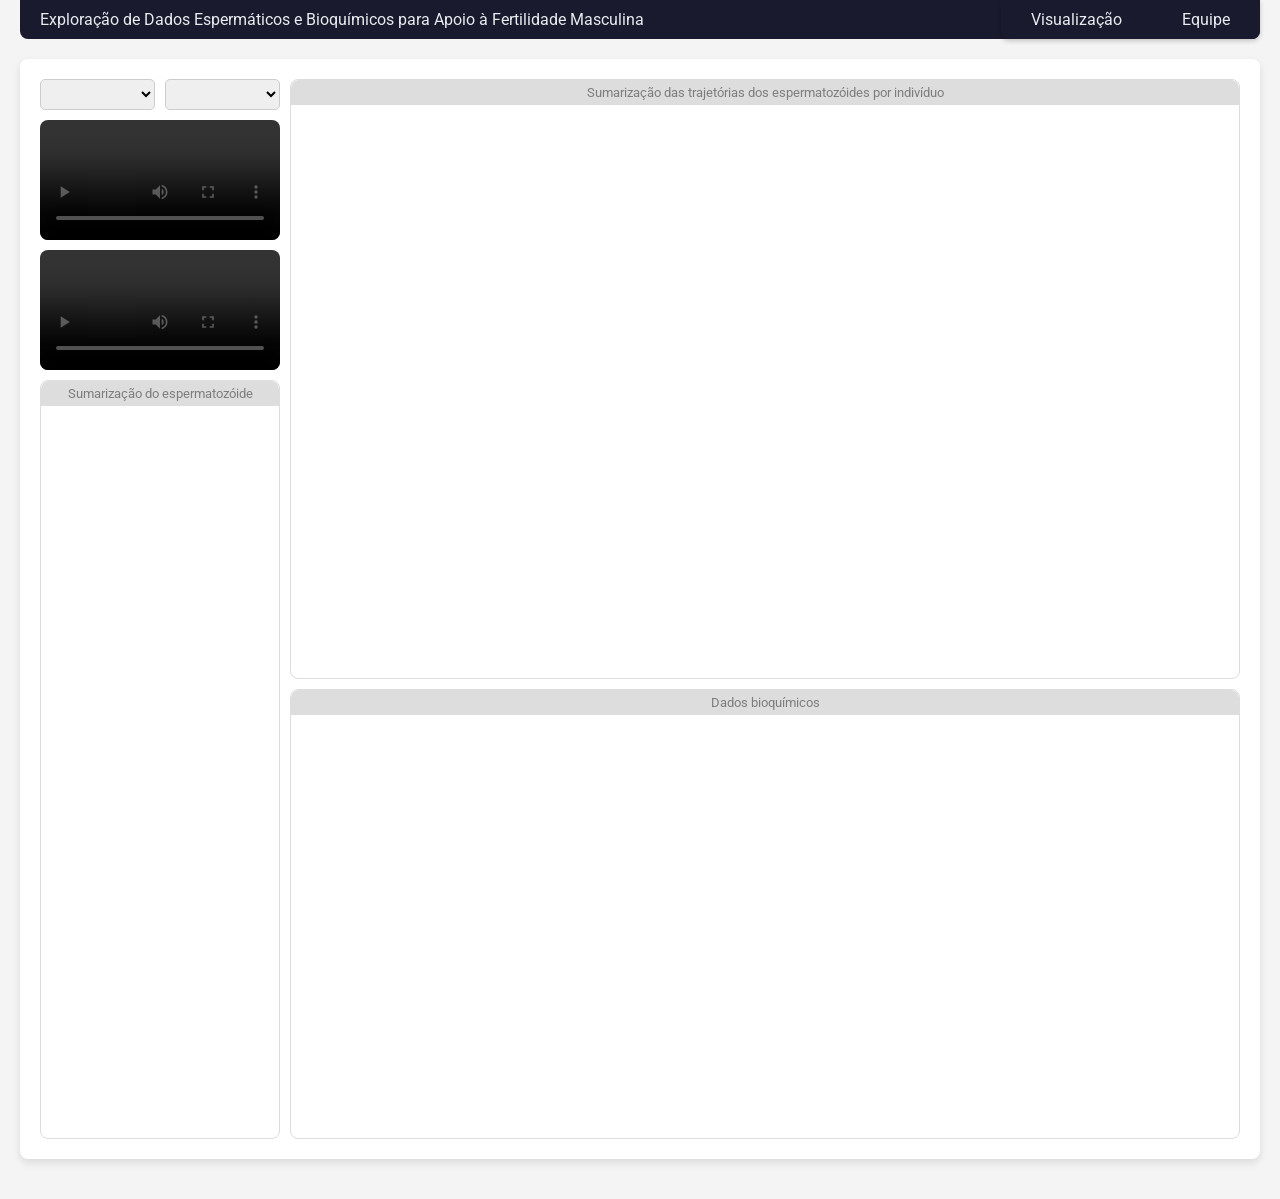
==== index.html @ 02d12cbb "fix: fix root" ====
<!DOCTYPE html>
<html lang="en">

<head>
    <meta charset="utf-8">
    <title>Glyphos</title>
    <script src="https://d3js.org/d3.v7.min.js"></script>
    <script src="https://cdn.plot.ly/plotly-latest.min.js"></script>
    <link rel="stylesheet" href="styles.css">
</head>

<body>
    <!-- Menu Superior -->
    <script src="menu.js"></script>
    <script type="module" src="main.js"></script>


    <div class="container">
        <div class="container2">
            <div class="dropdown">
                <select id="individuos"></select>
                <select id="espermatozoides"></select>
            </div>
            <div>
                <video controls id="video"></video>
            </div>
            <div>
                <video controls id="video-tracker"></video>
            </div>
            <div class="glifo_metric">
                <div class="custom-header">Sumarização do espermatozóide</div>
            </div>
        </div>
        <div class="container3">
            <div class="glifos">
                <div class="custom-header">Sumarização das trajetórias dos espermatozóides por indivíduo</div>
                <svg></svg>
            </div>
            <div class="coord">
                <div class="custom-header">Dados bioquímicos</div>
                <div id="coord"></div>
            </div>

        </div>

    </div>

</html>
---- styles.css ----
@import url('https://fonts.googleapis.com/css2?family=Roboto:wght@300;400;700&display=swap');

.explication {
    font-family: 'Roboto', sans-serif;
    color: #333;
    background-color: white;
    padding: 20px;
    margin: 20px auto;
    border-radius: 8px;
    box-shadow: 0 4px 8px rgba(136, 132, 132, 0.1);
    line-height: 1.6;
}

/* Estilo para o título */
.explication h2 {
    font-size: 1.8em;
    color: #2c3e50;
    text-align: left;
    margin-bottom: 15px;
    border-bottom: 2px solid #3498db;
    padding-bottom: 5px;
}

/* Estilo para os parágrafos */
.explication p {
    text-align: left;
    font-size: 1em;
    margin-bottom: 15px;
}

/* Estilo para as palavras destacadas */
.explication strong {
    color: #3498db;
    font-weight: bold;
}

/* Ajuste para o container */
.explication p:last-child {
    margin-bottom: 0;
}

.explication img {
    display: block;
    width: 450px;
    margin: 0 auto;
    max-width: 100%;
}

#titulo {
    display: flex;
    background-color: #1a1a2e;
    align-items: center;
    border-radius: 0 0 8px 8px;

}

.custom-header {
    background-color: #ddd;
    /* Cor do fundo do topo */
    font-family: 'Roboto', sans-serif;
    width: 100%;
    color: #7f7c7c;
    /* Cor do texto */
    font-size: 0.8em;
    border-radius: 8px 8px 0 0;
    text-align: center;
    /* Centraliza o texto */
    padding: 5px 5px;
}

#menu-text {
    color: #e9ecef;
    font-size: 16px;
    padding-left: 20px;
    font-family: 'Roboto', sans-serif;
    margin-right: auto;
    /* Move o texto para a esquerda */
}

#menuSuperior {
    display: flex;
    justify-content: flex-end;
    /* Alinha o menu à direita */
    background-color: #1a1a2e;
    /* Cor de fundo elegante */
    padding: 0px 0px;
    border-radius: 0 0 8px 8px;
    position: sticky;
    top: 0;
    z-index: 1000;
    box-shadow: 0 2px 5px rgba(0, 0, 0, 0.2);
}

#menuSuperior a {
    color: #e9ecef;
    /* Texto em tom claro */
    text-decoration: none;
    margin: 0 10px;
    padding: 10px 20px;
    font-family: 'Roboto', sans-serif;
    font-size: 16px;
    border-radius: 0 0 8px 8px;
    transition: background-color 0.3s ease, color 0.3s ease;
}

#menuSuperior a:hover {
    background-color: #162447;
    /* Efeito de hover */
    color: #f8f9fa;
}

#menuSuperior a.active {
    background-color: #162447;
    /* Destaque da página atual */
    color: #f8f9fa;
}

/* Estilo das seções */
.section {
    padding: 30px;
    margin: 20px 0;
    background: #f8f9fa;
    border: 1px solid #ddd;
    border-radius: 5px;
    box-shadow: 0 2px 5px rgba(0, 0, 0, 0.1);
}

* {
    box-sizing: border-box;
    margin: 0;
    padding: 0;
    /*border: 2px solid green;*/

}

/* Estilo para o corpo da página */
body {
    font-family: 'Roboto', sans-serif;
    color: #333;
    padding: 0 20px 20px 20px;
    background-color: #f4f4f4;
    /* Cor de fundo mais suave */
}


/* Estilo do título */
h1 {
    text-align: center;
    margin-bottom: 10px;
    color: #2c3e50;
    font-size: 24px;
}

/* Estilo para o parágrafo com os autores */
p {
    text-align: center;
    margin-bottom: 20px;
    color: #2c3e50;
    font-size: 16px;
}

/* Estilo do dropdown de seleção */
.dropdown {
    width: 100%;
    height: auto;
    /* Faz com que ocupe toda a largura disponível */
    display: flex;
    justify-content: center;
    align-items: center;
    gap: 10px;
}

/* Estilo para o rótulo do dropdown */
.dropdown select {
    padding: 5px;
    border: 1px solid #ccc;
    border-radius: 5px;
    font-size: 16px;
    transition: border-color 0.3s;
    width: 200px;
    /* Tamanho do dropdown */
}

/* Estilo quando o select está em foco */
select:focus {
    border-color: #8e8a8a;
    outline: none;
}


/* Container geral com conteúdo centralizado */
.container {
    margin: auto;
    display: flex;
    gap: 10px;
    padding: 20px;
    margin: 20px auto;
    border-radius: 8px;
    box-shadow: 0 4px 8px rgba(0, 0, 0, 0.1);
    min-height: 200px;
    background-color: #ffffff;

}


.button_exp {
    border: none;
    margin-left: 10px;
    background-color: rgb(136, 137, 136);
    border-radius: 4px;
    width: 300px;
    height: 20px;
    color: rgb(206, 207, 206);
}

.img_exp {
    padding-top: 20px;
    width: 100%;
    border-radius: 8px;
}

.container2 {
    display: flex;
    flex-direction: column;
    width: 20%;
    gap: 10px;
    /* Espaçamento entre as divs */

}

.container3 {
    display: flex;
    flex-direction: column;
    width: 80%;
    gap: 10px;
    /* Espaçamento entre as divs */

}

/* Estilo para os glifos com borda */
.glifos {
    position: relative;
    width: 100%;
    overflow: hidden;
    height: 600px; /* Certifique-se de que a altura seja consistente */
     /* Impede elementos de "vazar" */
    text-align: center;
    border: 1px solid #ddd;
    border-radius: 8px;
    justify-content: center;
    /* Centraliza horizontalmente */
    align-items: center;

}
.glifos svg{
    overflow: visible;
    margin-top: 40px;
}
/* Estilo para o elemento video */
video {
    display: flex;
    width: 100%;
    /* Faz o vídeo ocupar toda a largura do container */
    border-radius: 8px;
}

.glifo_metric {
    position: relative; /* Necessário para centralização */
    display: flex;      /* Flexbox ajuda na centralização */
    flex-direction: column;
    justify-content: flex-start;
    align-items: center;
    width: 100%;
    height: 100%; /* Deve preencher seu contêiner pai */
    overflow: hidden; /* Impede que elementos "vazem" */
    border: 1px solid #ddd;
    border-radius: 8px;
    
}

.coord {
    position: relative;
    border: 1px solid #ddd;
    border-radius: 8px;
    /* Borda mais suave */
    width: 100%;
    height: 450px;
    justify-content: center;
    align-items: center;
    overflow: hidden;
}

#coord svg {
    /* Borda mais suave */
    border-radius: 8px;
    overflow: hidden;
}
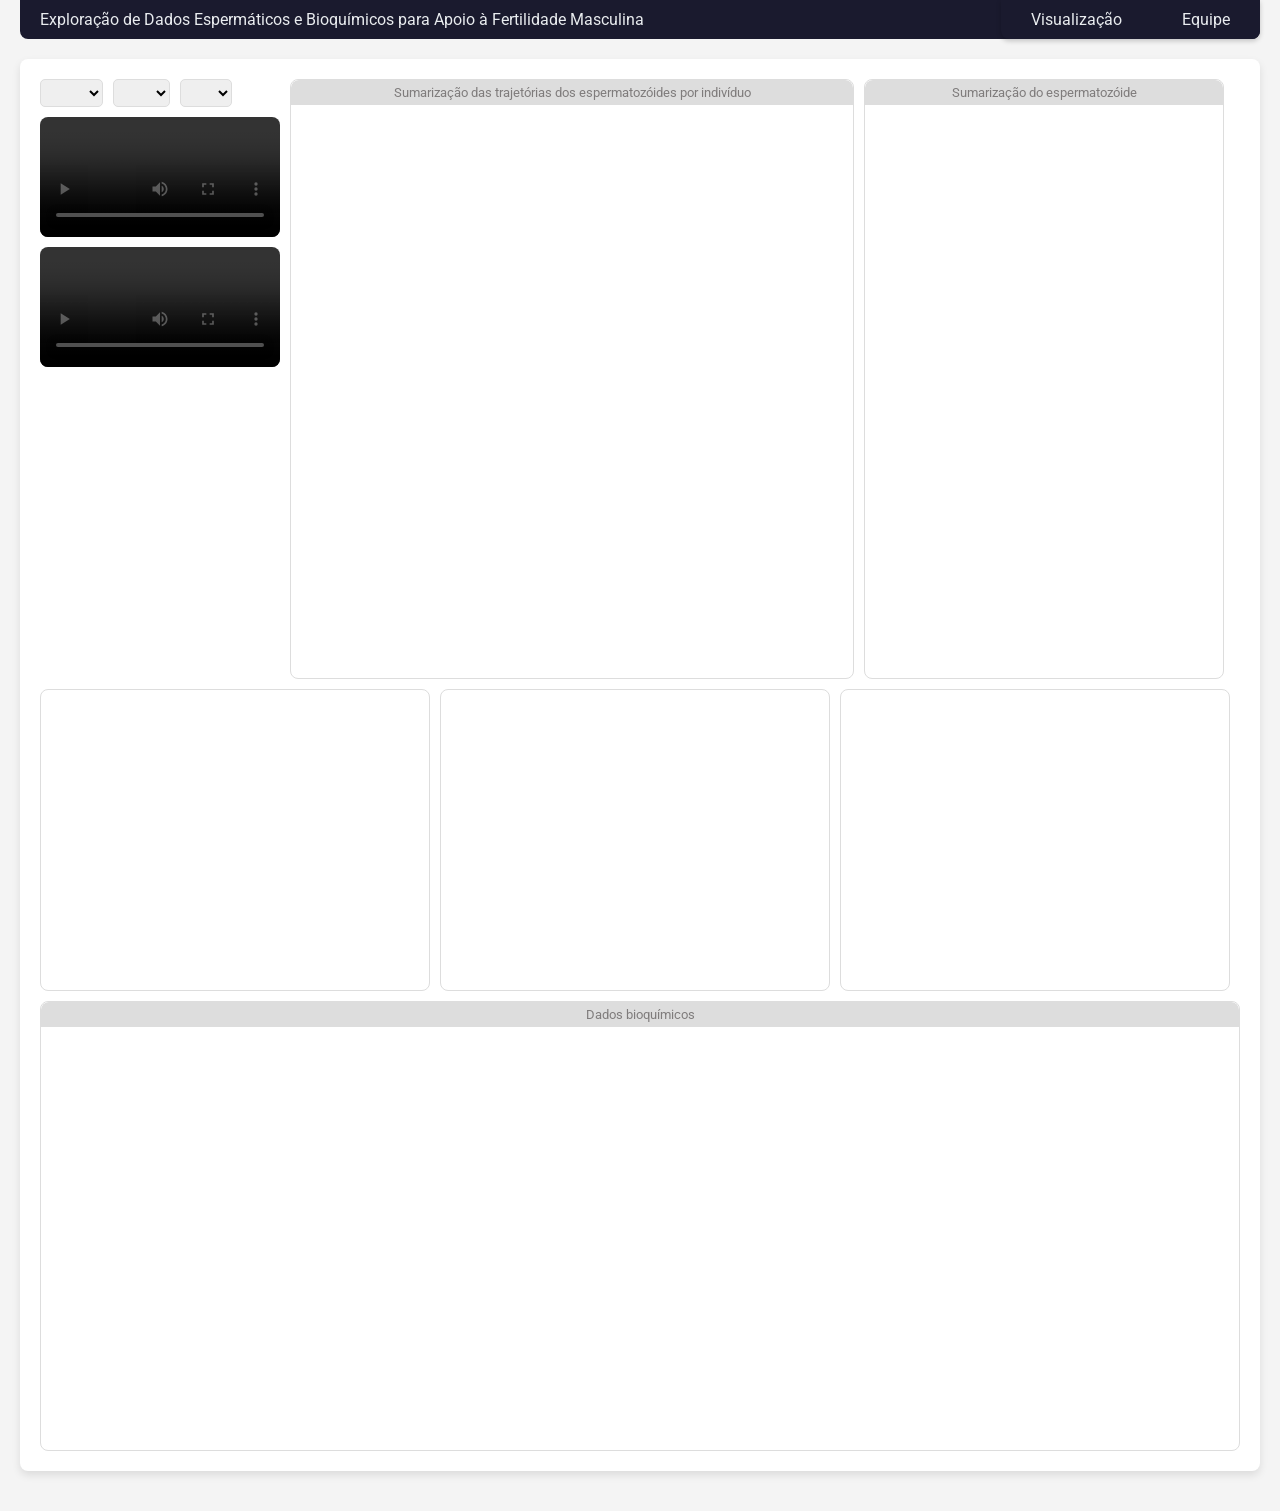
==== commit 79971d23: "Update interface e insights" ====
--- a/index.html
+++ b/index.html
@@ -3,9 +3,10 @@
 
 <head>
     <meta charset="utf-8">
-    <title>Glyphos</title>
+    <title>Glifos</title>
     <script src="https://d3js.org/d3.v7.min.js"></script>
     <script src="https://cdn.plot.ly/plotly-latest.min.js"></script>
+    <script src="https://cdn.plot.ly/plotly-2.24.1.min.js"></script>
     <link rel="stylesheet" href="styles.css">
 </head>
 
@@ -20,6 +21,7 @@
             <div class="dropdown">
                 <select id="individuos"></select>
                 <select id="espermatozoides"></select>
+                <select id="tipo"></select>
             </div>
             <div>
                 <video controls id="video"></video>
@@ -27,20 +29,35 @@
             <div>
                 <video controls id="video-tracker"></video>
             </div>
-            <div class="glifo_metric">
-                <div class="custom-header">Sumarização do espermatozóide</div>
-            </div>
+
         </div>
         <div class="container3">
             <div class="glifos">
                 <div class="custom-header">Sumarização das trajetórias dos espermatozóides por indivíduo</div>
                 <svg></svg>
+                <div id="loading-message" style="display: none;">Carregando dados, por favor aguarde...</div>
+
             </div>
-            <div class="coord">
-                <div class="custom-header">Dados bioquímicos</div>
-                <div id="coord"></div>
+        </div>
+
+        <div class="container4">
+            <div class="glifo_metric">
+                <div class="custom-header">Sumarização do espermatozóide</div>
+
             </div>
-
+        </div>
+        <div class="barras">
+            <div id="barras"></div>
+        </div>
+        <div class="barras">
+            <div id="barrasBody"></div>
+        </div>
+        <div class="barras">
+            <div id="barrasDFI"></div>
+        </div>
+        <div class="coord">
+            <div class="custom-header">Dados bioquímicos</div>
+            <div id="coord"></div>
         </div>
 
     </div>
--- a/styles.css
+++ b/styles.css
@@ -161,21 +161,28 @@
 
 /* Estilo do dropdown de seleção */
 .dropdown {
-    width: 100%;
+    width: 80%;
     height: auto;
     /* Faz com que ocupe toda a largura disponível */
     display: flex;
-    justify-content: center;
-    align-items: center;
-    gap: 10px;
-}
-
+    gap: 10px;
+}
+#tipo{
+    width: 80px;
+}
+#espermatozoides{
+    width: 90px;
+}
+
+#individuos{
+    width: 100px;
+}
 /* Estilo para o rótulo do dropdown */
 .dropdown select {
     padding: 5px;
-    border: 1px solid #ccc;
+    border: 1px solid #ddd;
     border-radius: 5px;
-    font-size: 16px;
+    font-size: 12px;
     transition: border-color 0.3s;
     width: 200px;
     /* Tamanho do dropdown */
@@ -192,6 +199,7 @@
 .container {
     margin: auto;
     display: flex;
+    flex-wrap: wrap;
     gap: 10px;
     padding: 20px;
     margin: 20px auto;
@@ -231,12 +239,19 @@
 .container3 {
     display: flex;
     flex-direction: column;
-    width: 80%;
+    width: 47%;
     gap: 10px;
     /* Espaçamento entre as divs */
 
 }
-
+.container4 {
+    display: flex;
+    flex-direction: column;
+    width: 30%;
+    gap: 10px;
+    /* Espaçamento entre as divs */
+
+}
 /* Estilo para os glifos com borda */
 .glifos {
     position: relative;
@@ -244,25 +259,16 @@
     overflow: hidden;
     height: 600px; /* Certifique-se de que a altura seja consistente */
      /* Impede elementos de "vazar" */
-    text-align: center;
-    border: 1px solid #ddd;
-    border-radius: 8px;
-    justify-content: center;
-    /* Centraliza horizontalmente */
-    align-items: center;
+
+    border: 1px solid #ddd;
+    border-radius: 8px;
 
 }
 .glifos svg{
     overflow: visible;
     margin-top: 40px;
 }
-/* Estilo para o elemento video */
-video {
-    display: flex;
-    width: 100%;
-    /* Faz o vídeo ocupar toda a largura do container */
-    border-radius: 8px;
-}
+
 
 .glifo_metric {
     position: relative; /* Necessário para centralização */
@@ -277,6 +283,14 @@
     border-radius: 8px;
     
 }
+/* Estilo para o elemento video */
+video {
+    display: flex;
+    width: 100%;
+    /* Faz o vídeo ocupar toda a largura do container */
+    border-radius: 8px;
+}
+
 
 .coord {
     position: relative;
@@ -294,4 +308,22 @@
     /* Borda mais suave */
     border-radius: 8px;
     overflow: hidden;
+}
+.barras {
+    display: flex; /* Ativa o flexbox */
+    width: 32.5%;
+    flex-direction: row; /* Organiza os elementos lado a lado (horizontal) */
+    justify-content: space-between; /* Adiciona espaço entre as divs */
+    align-items: flex-start; /* Alinha as divs no topo */
+    gap: 20px; /* Espaço entre as divs */
+    
+    border: 1px solid #ddd;
+    border-radius: 8px; /* Bordas arredondadas */
+}
+
+#barras, #barrasAMH svg{
+    width: 90%;
+    height: 300px; /* Define a altura das divs */
+    padding: 0px; /* Espaçamento interno */
+    background-color: #f9f9f900; /* Cor de fundo */
 }
